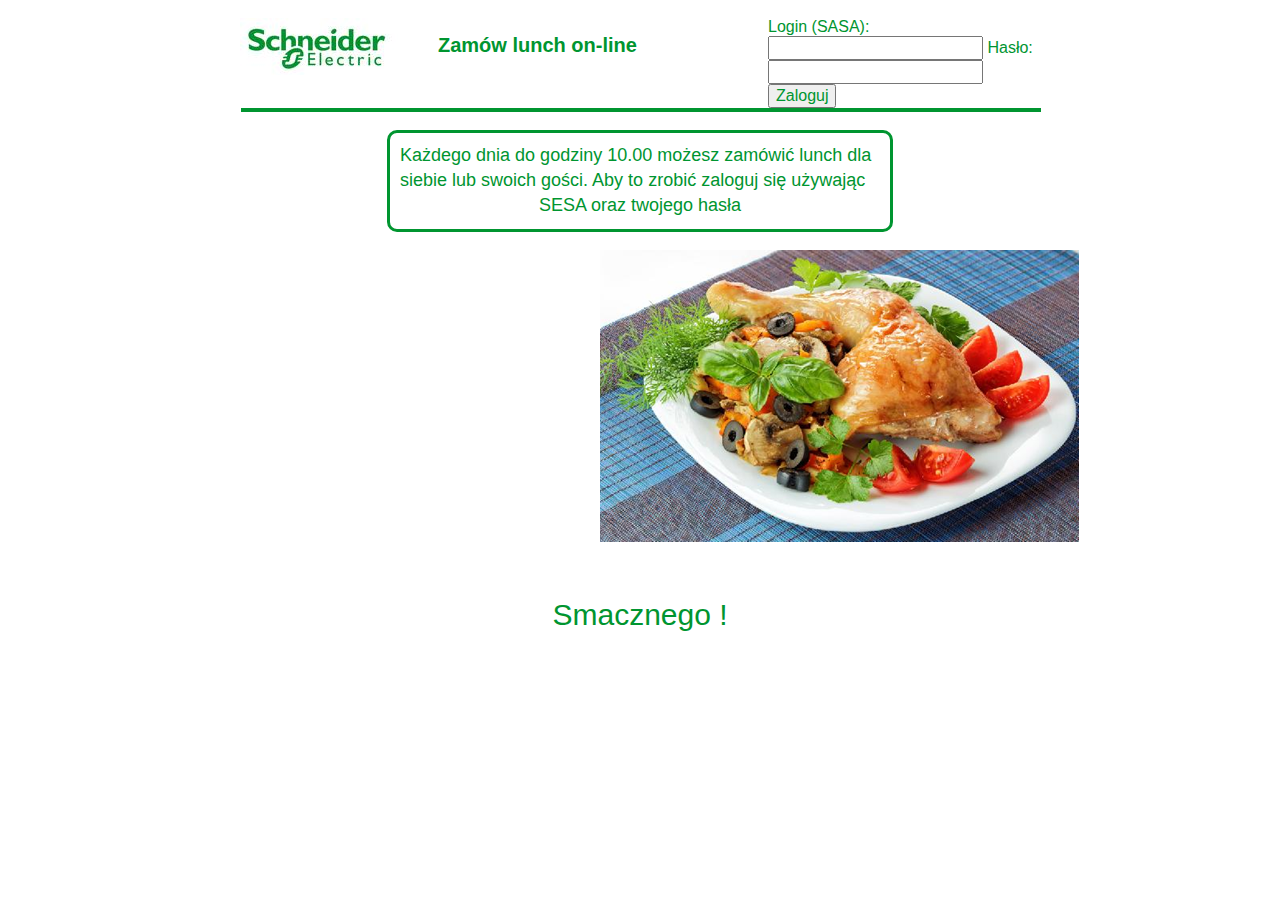
==== www/index.html @ 658a158d "pierwszy coomittt" ====
<!doctype html>
<html>
<head>
    <title>Schneider elunch!!</title>
    <meta charset="UTF-8">
    <link rel="stylesheet" href="/www/css/style.css" type="text/css"/>
	<!--<?php $_SESSION["zalogowany"]=0;?>-->
  </head>
<body class="ddcss3support">
	<br>
	<div class="layout">
		<div class="flex-container">
			<div  class="logoSchneider">
				<a href="/"><img src="/www/img/logo.png"> </a>
			</div>
			<div class="hader1" >
				<p class="hader1">Zamów lunch on-line </p>
			</div>
			<div  class="logowanie">
				<form action="/www/login.php" class ="logowanie" method="post">
					Login (SASA):
					<input type="text" name="login" value="" width="50px">
					Hasło:
					<input type="password" name="haslo" value="">
					<input type="submit" value="Zaloguj">
					<br>
				</form>
			</div>
		</div>
		<div id="hrline">
		</div>
		<div>
			<br>
			<p class ="info"> Każdego dnia do godziny 10.00 możesz zamówić lunch dla siebie lub swoich gości. Aby to zrobić zaloguj się używając SESA oraz twojego hasła <br></p>
		</div>
		<br>
		<div class="obrazek">
			<a href="/"><img src="/www/img/obiad5.png" > </a>
		</div>
		<br>
		<p class ="napis_dolny"> <br>Smacznego ! <br><br></p>
	</div>
	<br>
<!--    <a dir="order2.php"> link do php order2</a>-->
</body>
</html>
---- www/css/style.css ----
#hrline {
  background-color:#009530;
  margin-left: 1px;
  margin-right:1px;
  margin-top:0px;
  height: 4px;
  width: 100%;
}
p, form { margin: 0; /*display: inline;*/}
body { margin: 0px ; }
html, body, input, select {
  color: #009530;
  font-size: 16px;
  font-family: Arial, Helvetica, sans-serif;
  text-align: left;
  width:auto;
}
.logoSchneider{
	width: 160px;
}
.layout {
    width: 800px;
    position: absolute;
    left: 50%;
    margin-left: -400px; /* połowa szerokości */
}
.info {
    margin: auto;
    width: 60%;
    border: 3px solid #009530;
    padding: 10px;
    font-size: 18px;
    color: #009530;
    text-align-last: center;
    border-bottom-left-radius: 10px;
    border-bottom-right-radius: 10px;
    border-top-left-radius: 10px;
    border-top-right-radius: 10px;
	line-height: 140%;
}
.obrazek {
    display: block;
    margin-left: 360px;
    width: 50%;
}
.flex-container {
  display: flex;
  text-align-last: left;
}
.flex-container2 {
  display: flex;
  text-align-last: left;
}
.hader1{
    width: 350px;
    padding-left: 20px;
    font-size: 20px;
    font-weight: bold;
    color: #009530;
	margin-top: 8px;
}
.hader2{
    width: 480px;
    font-size: 20px;
    font-weight: bold;
    color: #009530;
	margin-top: 27px;
	text-align-last: center;

}
.napis_dolny{
	font-size: 30px;
    color: #009530;
    text-align-last: center;
}
.lewy {
    margin: auto;
    width: 33%;
    border: 3px solid #009530;
    padding: 10px;
     font-size: 18px;
     color: #009530;
    text-align-last: center;
    border-bottom-left-radius: 10px;
    border-bottom-right-radius: 10px;
    border-top-left-radius: 10px;
    border-top-right-radius: 10px;
	line-height: 100%;
 }
.prawy {
    margin: auto;
    width: 66%;
    border: 3px solid #009530;
    padding: 10px;
    font-size: 18px;
    color: #009530;
    text-align-last: center;
    border-bottom-left-radius: 10px;
    border-bottom-right-radius: 10px;
    border-top-left-radius: 10px;
    border-top-right-radius: 10px;
	line-height: 100%;
}
.srodek {
    margin: auto;
    width: 33%;
    border: 3px solid #009530;
    padding: 10px;
     font-size: 18px;
     color: #009530;
    text-align-last: center;
    border-bottom-left-radius: 10px;
    border-bottom-right-radius: 10px;
    border-top-left-radius: 10px;
    border-top-right-radius: 10px;
	line-height: 100%;
}
.lewy_d {
    margin: auto;
    width: 33%;
    border: 3px solid #009530;
    padding: 10px;
    font-size: 18px;
    color: #009530;
    border-bottom-left-radius: 10px;
    border-bottom-right-radius: 10px;
    border-top-left-radius: 10px;
    border-top-right-radius: 10px;
	line-height: 100%;
	height: auto;
	text-align: left;
	word-wrap:break-word;
}
.prawy_d {
    margin: auto;
    width: 66%;
    border: 3px solid #009530;
    padding: 10px;
    font-size: 18px;
    color: #009530;
	text-align-last: left;
    border-bottom-left-radius: 10px;
    border-bottom-right-radius: 10px;
    border-top-left-radius: 10px;
    border-top-right-radius: 10px;
	line-height: 100%;
	height: auto;
    word-wrap:break-word;
}
.srodek_d {
    margin: auto;
    width: 33%;
    border: 3px solid #009530;
    padding: 10px;
    font-size: 18px;
    color: #009530;
    text-align-last: center;
    border-bottom-left-radius: 10px;
    border-bottom-right-radius: 10px;
    border-top-left-radius: 10px;
    border-top-right-radius: 10px;
	line-height: 100%;
    height:auto;
}
.select1{
	padding:3px;
	margin: 0;
	border-radius:4px;
	box-shadow: 0 3px 0 #ccc, 0 -1px #fff inset;
	background: #009530;
	color: black;
	border: none;
	outline: none;
	display: inline-block;
	appearance:none;
	cursor: pointer;
	width: 160px;
	text-align-last: left;
}
.radio{
	font-size: 10px;
	background-color: #eee;
}
.menuCSS1 {
	margin: auto;
	width: 50%;
	border: 3px solid #009530;
	padding: 10px;
	font-size: 18px;
	color: #009530;
	border-bottom-left-radius: 10px;
	border-bottom-right-radius: 10px;
	border-top-left-radius: 10px;
	border-top-right-radius: 10px;
	line-height: 100%;
	text-align-last: center;
	word-wrap:break-word;
}
.menuCSS2 {
    margin: auto;
    width: 50%;
    border: 3px solid #009530;
    padding: 10px;
    font-size: 18px;
    color: #009530;
    border-bottom-left-radius: 10px;
    border-bottom-right-radius: 10px;
    border-top-left-radius: 10px;
    border-top-right-radius: 10px;
	line-height: 100%;
	height: 300px;
	text-align: left;
	word-wrap:break-word;
}
.menuCSS5 {
    font-size: 18px;
    color: #009530;
  	line-height: 100%;
	height: 400px;
	text-align: left;
	word-wrap:break-word;
}
.menuCSS3 {
    /* margin: auto; */
    /* width: 50%; */
    /* border: 3px solid #009530; */
    /* padding: 10px; */
    /* font-size: 16px; */
    /* color: #009530; */
    /* border-bottom-left-radius: 10px; */
    /* border-bottom-right-radius: 10px; */
    /* border-top-left-radius: 10px; */
    /* border-top-right-radius: 10px; */
	/* line-height: 100%; */
	/* height: 300px; */
	/* text-align: left; */
	/* word-wrap:break-word; */
} 
table tbody tr:hover,
table tbody tr:hover *{
    background: 	#FAEBD7;
}
table tbody tr thead tr *{
	border-color: #009530;
	width: 100%;
    padding: 10px;
    margin-left: 10px;
} 
#menuOrder { display: none; }
#menuLewe table{
	max-height:160px;
	text-align-last: center;
	table-layout: fixed;
	border-collapse: collapse;
	width: 100%;
}
#menuLewe2 table{
	max-height:160px;
	text-align-last: center;
	table-layout: fixed;
	border-collapse: collapse;
}
#menuLewe tbody{
	display: block;
	overflow-y: auto;
	overflow-x: hidden;
	height: 160px;
}
#menuLewe2 tbody{
	display: block;
	overflow-y: auto;
	overflow-x: hidden;
	height: 200px;
}
#menuLewe thead  {
	background-color:green;
	color:white;
	
}
#menuLewe2 thead  {
	background-color:green;
	color:white;
	
}
#menuLewe td th {
	padding: 5px;
	text-align: left;
	border:1px solid green;
	width: 100%;
}
#menuLewe2 td th {
	padding: 5px;
	text-align: left;
	border:1px solid green;
	width: 100%;
}
#menuLewe tr{
	width:100%;
	display: table; /* display purpose; th's border */
}
#menuLewe2 tr{
	width:100%;
	display: table; /* display purpose; th's border */
}
#menuLewe  .myTr{
	width: calc(100% - 17px); /* -17px because of the scrollbar width */
}
#menuLewe2  .myTr{
	width: calc(100% - 17px); /* -17px because of the scrollbar width */
}
#menuLewe3 table{

	text-align-last: center;
	border-collapse: collapse;
	padding: 5px;
	text-align: left;
	border:1px solid green;

}
#menuLewe3 tbody {
	overflow-y: auto;
	overflow-x: auto;
	height: 800px;
	width:800px;
}
#menuLewe3 thead  {
	background-color:green;
	color:white !important;
}
#menuLewe3 td {
	word-wrap: break-word;
}
#menuLewe3 th{
	word-wrap: break-word;
}
#mydive{
	display: block;
	overflow-x: auto;
	overflow-y:auto;
	height:280px;
	width:100%;
}
#menuLewe3 .myTr2{
	text-align-last: left;

}
.tableOrder  td{
	text-align: center;
	margin-left:10px;
}
#mytable td tr th tbody {
	width:80px;
    padding: 10px;
}
table thead td tr{

	/* color: white !important; */
	/* width:100%; */

}
.mybutton{
	background-color: #4CAF50; /* Green */
	border: 1px solid #702d00;
	color: white;
	padding: 15px 32px;
	text-align: center;
	text-decoration: none;
	display: inline-block ;
	font-size: 16px;
}
.ramkaLewa{
    width:100%;
    margin: 3px;
    border: 3px solid #009530;
    padding: 3px;
    padding-left: 10px;
    font-size: 18px;
    color: #009530;
    text-align-last: left;
    border-bottom-left-radius: 10px;
    border-bottom-right-radius: 10px;
    border-top-left-radius: 10px;
    border-top-right-radius: 10px;
}
#datepicker{
    margin-top: 5px;
    margin-bottom: 5px;
    padding-left: 10px;
    border: 1px solid #009530;
}
.fixed_headers {
    /* width: 100%; */
    /* table-layout: auto; */
    /* border-collapse: collapse; */
    /* border-color: #009530; */
	/* border:none; */
}
.fixed_headers th,
.fixed_headers td {
    padding-left: 5px;
    width: 100%;
	padding: 5px; 
}
.fixed_headers thead {
    background-color: #009530; 
	color: #FDFDFD;
}
.fixed_headers thead tr th  {
    display: inline-block;
    width: 100%;	
	border: none;	
}
.fixed_headers tbody {
	display: inline-block;  
	overflow-y: auto; 
	width: 100%;   
	height: 300px;	
	border:1px solid #009530;
}
.fixed_headers input{
    border: none;
	padding-left: 10px;
}
.fixed_headers td {
	border:1px solid #009530;
	
}
.fixed_headers_d th,
.fixed_headers_d td {
    padding: 5px; 
	text-align: center;	
    min-width: 100px;
	width:400px;
	/* width: 100%; */
	
}
.fixed_headers_d td:nth-child(1),
.fixed_headers_d th:nth-child(1) {
    min-width: 100px;
	width:400px;
	
}
.fixed_headers_d td:nth-child(2),
.fixed_headers_d th:nth-child(2) {
    min-width: 100px;
	width:200px;
}
.fixed_headers_d td:nth-child(3),
.fixed_headers_d th:nth-child(3) {

    min-width: 100px;
	width:250px;
}
.fixed_headers_d thead {   
 background-color: #009530;  
 color: #FDFDFD;	
 width: 100%;
 border: none;
}
.fixed_headers_d thead tr td {    
	display: inline;
    width: 100%;	
	border: none;
}
.fixed_headers_d tbody {  
  display: inline-block;  
  overflow-y: auto;    
  width: 100%;   
  height: 300px;	
  border:1px solid #009530;
}
.fixed_headers_d input{
	border: none;
	
}
.fixed_headers_d table{    
	border-color: #009530;
	border:none;
}
.fixed_headers_d {    
width:100%;
margin-top:20px;
}
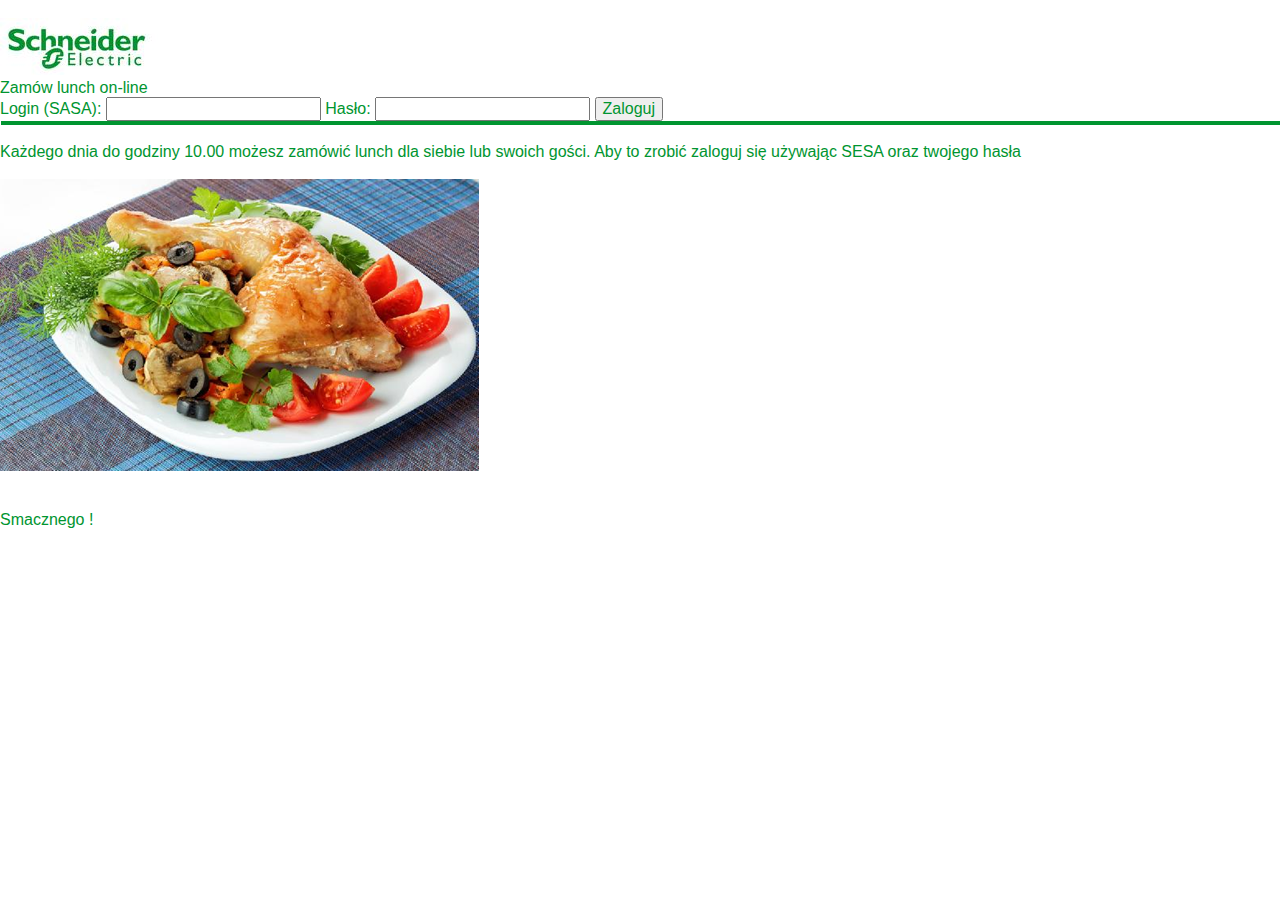
==== commit 25c6e908: "10/02" ====
--- a/www/index.html
+++ b/www/index.html
@@ -1,46 +1,46 @@
-<!doctype html>
-<html>
-<head>
-    <title>Schneider elunch!!</title>
-    <meta charset="UTF-8">
-    <link rel="stylesheet" href="/www/css/style.css" type="text/css"/>
-	<!--<?php $_SESSION["zalogowany"]=0;?>-->
-  </head>
-<body class="ddcss3support">
-	<br>
-	<div class="layout">
-		<div class="flex-container">
-			<div  class="logoSchneider">
-				<a href="/"><img src="/www/img/logo.png"> </a>
-			</div>
-			<div class="hader1" >
-				<p class="hader1">Zamów lunch on-line </p>
-			</div>
-			<div  class="logowanie">
-				<form action="/www/login.php" class ="logowanie" method="post">
-					Login (SASA):
-					<input type="text" name="login" value="" width="50px">
-					Hasło:
-					<input type="password" name="haslo" value="">
-					<input type="submit" value="Zaloguj">
-					<br>
-				</form>
-			</div>
-		</div>
-		<div id="hrline">
-		</div>
-		<div>
-			<br>
-			<p class ="info"> Każdego dnia do godziny 10.00 możesz zamówić lunch dla siebie lub swoich gości. Aby to zrobić zaloguj się używając SESA oraz twojego hasła <br></p>
-		</div>
-		<br>
-		<div class="obrazek">
-			<a href="/"><img src="/www/img/obiad5.png" > </a>
-		</div>
-		<br>
-		<p class ="napis_dolny"> <br>Smacznego ! <br><br></p>
-	</div>
-	<br>
-<!--    <a dir="order2.php"> link do php order2</a>-->
-</body>
-</html>
+<!doctype html>
+<html>
+<head>
+    <title>Schneider elunch!!</title>
+    <meta charset="UTF-8">
+    <link rel="stylesheet" href="/www/css/style.css" type="text/css"/>
+	<!--<?php $_SESSION["zalogowany"]=0;?>-->
+  </head>
+<body class="ddcss3support">
+	<br>
+	<div class="layout">
+		<div class="flex-container">
+			<div  class="logoSchneider">
+				<a href="/"><img src="/www/img/logo.png"> </a>
+			</div>
+			<div class="hader1" >
+				<p class="hader1">Zamów lunch on-line </p>
+			</div>
+			<div  class="logowanie">
+				<form action="/www/login.php" class ="logowanie" method="post">
+					Login (SASA):
+					<input type="text" name="login" value="" width="50px">
+					Hasło:
+					<input type="password" name="haslo" value="">
+					<input type="submit" value="Zaloguj">
+					<br>
+				</form>
+			</div>
+		</div>
+		<div id="hrline">
+		</div>
+		<div>
+			<br>
+			<p class ="info"> Każdego dnia do godziny 10.00 możesz zamówić lunch dla siebie lub swoich gości. Aby to zrobić zaloguj się używając SESA oraz twojego hasła <br></p>
+		</div>
+		<br>
+		<div class="obrazek">
+			<a href="/"><img src="/www/img/obiad5.png" > </a>
+		</div>
+		<br>
+		<p class ="napis_dolny"> <br>Smacznego ! <br><br></p>
+	</div>
+	<br>
+<!--    <a dir="order2.php"> link do php order2</a>-->
+</body>
+</html>
--- a/www/css/style.css
+++ b/www/css/style.css
@@ -18,355 +18,9 @@
 .logoSchneider{
 	width: 160px;
 }
-.layout {
-    width: 800px;
-    position: absolute;
-    left: 50%;
-    margin-left: -400px; /* połowa szerokości */
-}
-.info {
-    margin: auto;
-    width: 60%;
-    border: 3px solid #009530;
-    padding: 10px;
-    font-size: 18px;
-    color: #009530;
-    text-align-last: center;
-    border-bottom-left-radius: 10px;
-    border-bottom-right-radius: 10px;
-    border-top-left-radius: 10px;
-    border-top-right-radius: 10px;
-	line-height: 140%;
-}
-.obrazek {
-    display: block;
-    margin-left: 360px;
-    width: 50%;
-}
-.flex-container {
-  display: flex;
-  text-align-last: left;
-}
-.flex-container2 {
-  display: flex;
-  text-align-last: left;
-}
-.hader1{
-    width: 350px;
-    padding-left: 20px;
-    font-size: 20px;
-    font-weight: bold;
-    color: #009530;
-	margin-top: 8px;
-}
-.hader2{
-    width: 480px;
-    font-size: 20px;
-    font-weight: bold;
-    color: #009530;
-	margin-top: 27px;
-	text-align-last: center;
-
-}
-.napis_dolny{
-	font-size: 30px;
-    color: #009530;
-    text-align-last: center;
-}
-.lewy {
-    margin: auto;
-    width: 33%;
-    border: 3px solid #009530;
-    padding: 10px;
-     font-size: 18px;
-     color: #009530;
-    text-align-last: center;
-    border-bottom-left-radius: 10px;
-    border-bottom-right-radius: 10px;
-    border-top-left-radius: 10px;
-    border-top-right-radius: 10px;
-	line-height: 100%;
- }
-.prawy {
-    margin: auto;
-    width: 66%;
-    border: 3px solid #009530;
-    padding: 10px;
-    font-size: 18px;
-    color: #009530;
-    text-align-last: center;
-    border-bottom-left-radius: 10px;
-    border-bottom-right-radius: 10px;
-    border-top-left-radius: 10px;
-    border-top-right-radius: 10px;
-	line-height: 100%;
-}
-.srodek {
-    margin: auto;
-    width: 33%;
-    border: 3px solid #009530;
-    padding: 10px;
-     font-size: 18px;
-     color: #009530;
-    text-align-last: center;
-    border-bottom-left-radius: 10px;
-    border-bottom-right-radius: 10px;
-    border-top-left-radius: 10px;
-    border-top-right-radius: 10px;
-	line-height: 100%;
-}
-.lewy_d {
-    margin: auto;
-    width: 33%;
-    border: 3px solid #009530;
-    padding: 10px;
-    font-size: 18px;
-    color: #009530;
-    border-bottom-left-radius: 10px;
-    border-bottom-right-radius: 10px;
-    border-top-left-radius: 10px;
-    border-top-right-radius: 10px;
-	line-height: 100%;
-	height: auto;
-	text-align: left;
-	word-wrap:break-word;
-}
-.prawy_d {
-    margin: auto;
-    width: 66%;
-    border: 3px solid #009530;
-    padding: 10px;
-    font-size: 18px;
-    color: #009530;
-	text-align-last: left;
-    border-bottom-left-radius: 10px;
-    border-bottom-right-radius: 10px;
-    border-top-left-radius: 10px;
-    border-top-right-radius: 10px;
-	line-height: 100%;
-	height: auto;
-    word-wrap:break-word;
-}
-.srodek_d {
-    margin: auto;
-    width: 33%;
-    border: 3px solid #009530;
-    padding: 10px;
-    font-size: 18px;
-    color: #009530;
-    text-align-last: center;
-    border-bottom-left-radius: 10px;
-    border-bottom-right-radius: 10px;
-    border-top-left-radius: 10px;
-    border-top-right-radius: 10px;
-	line-height: 100%;
-    height:auto;
-}
-.select1{
-	padding:3px;
-	margin: 0;
-	border-radius:4px;
-	box-shadow: 0 3px 0 #ccc, 0 -1px #fff inset;
-	background: #009530;
-	color: black;
-	border: none;
-	outline: none;
-	display: inline-block;
-	appearance:none;
-	cursor: pointer;
-	width: 160px;
-	text-align-last: left;
-}
-.radio{
-	font-size: 10px;
-	background-color: #eee;
-}
-.menuCSS1 {
-	margin: auto;
-	width: 50%;
-	border: 3px solid #009530;
-	padding: 10px;
-	font-size: 18px;
-	color: #009530;
-	border-bottom-left-radius: 10px;
-	border-bottom-right-radius: 10px;
-	border-top-left-radius: 10px;
-	border-top-right-radius: 10px;
-	line-height: 100%;
-	text-align-last: center;
-	word-wrap:break-word;
-}
-.menuCSS2 {
-    margin: auto;
-    width: 50%;
-    border: 3px solid #009530;
-    padding: 10px;
-    font-size: 18px;
-    color: #009530;
-    border-bottom-left-radius: 10px;
-    border-bottom-right-radius: 10px;
-    border-top-left-radius: 10px;
-    border-top-right-radius: 10px;
-	line-height: 100%;
-	height: 300px;
-	text-align: left;
-	word-wrap:break-word;
-}
-.menuCSS5 {
-    font-size: 18px;
-    color: #009530;
-  	line-height: 100%;
-	height: 400px;
-	text-align: left;
-	word-wrap:break-word;
-}
-.menuCSS3 {
-    /* margin: auto; */
-    /* width: 50%; */
-    /* border: 3px solid #009530; */
-    /* padding: 10px; */
-    /* font-size: 16px; */
-    /* color: #009530; */
-    /* border-bottom-left-radius: 10px; */
-    /* border-bottom-right-radius: 10px; */
-    /* border-top-left-radius: 10px; */
-    /* border-top-right-radius: 10px; */
-	/* line-height: 100%; */
-	/* height: 300px; */
-	/* text-align: left; */
-	/* word-wrap:break-word; */
-} 
 table tbody tr:hover,
 table tbody tr:hover *{
     background: 	#FAEBD7;
-}
-table tbody tr thead tr *{
-	border-color: #009530;
-	width: 100%;
-    padding: 10px;
-    margin-left: 10px;
-} 
-#menuOrder { display: none; }
-#menuLewe table{
-	max-height:160px;
-	text-align-last: center;
-	table-layout: fixed;
-	border-collapse: collapse;
-	width: 100%;
-}
-#menuLewe2 table{
-	max-height:160px;
-	text-align-last: center;
-	table-layout: fixed;
-	border-collapse: collapse;
-}
-#menuLewe tbody{
-	display: block;
-	overflow-y: auto;
-	overflow-x: hidden;
-	height: 160px;
-}
-#menuLewe2 tbody{
-	display: block;
-	overflow-y: auto;
-	overflow-x: hidden;
-	height: 200px;
-}
-#menuLewe thead  {
-	background-color:green;
-	color:white;
-	
-}
-#menuLewe2 thead  {
-	background-color:green;
-	color:white;
-	
-}
-#menuLewe td th {
-	padding: 5px;
-	text-align: left;
-	border:1px solid green;
-	width: 100%;
-}
-#menuLewe2 td th {
-	padding: 5px;
-	text-align: left;
-	border:1px solid green;
-	width: 100%;
-}
-#menuLewe tr{
-	width:100%;
-	display: table; /* display purpose; th's border */
-}
-#menuLewe2 tr{
-	width:100%;
-	display: table; /* display purpose; th's border */
-}
-#menuLewe  .myTr{
-	width: calc(100% - 17px); /* -17px because of the scrollbar width */
-}
-#menuLewe2  .myTr{
-	width: calc(100% - 17px); /* -17px because of the scrollbar width */
-}
-#menuLewe3 table{
-
-	text-align-last: center;
-	border-collapse: collapse;
-	padding: 5px;
-	text-align: left;
-	border:1px solid green;
-
-}
-#menuLewe3 tbody {
-	overflow-y: auto;
-	overflow-x: auto;
-	height: 800px;
-	width:800px;
-}
-#menuLewe3 thead  {
-	background-color:green;
-	color:white !important;
-}
-#menuLewe3 td {
-	word-wrap: break-word;
-}
-#menuLewe3 th{
-	word-wrap: break-word;
-}
-#mydive{
-	display: block;
-	overflow-x: auto;
-	overflow-y:auto;
-	height:280px;
-	width:100%;
-}
-#menuLewe3 .myTr2{
-	text-align-last: left;
-
-}
-.tableOrder  td{
-	text-align: center;
-	margin-left:10px;
-}
-#mytable td tr th tbody {
-	width:80px;
-    padding: 10px;
-}
-table thead td tr{
-
-	/* color: white !important; */
-	/* width:100%; */
-
-}
-.mybutton{
-	background-color: #4CAF50; /* Green */
-	border: 1px solid #702d00;
-	color: white;
-	padding: 15px 32px;
-	text-align: center;
-	text-decoration: none;
-	display: inline-block ;
-	font-size: 16px;
 }
 .ramkaLewa{
     width:100%;
@@ -389,26 +43,33 @@
     border: 1px solid #009530;
 }
 .fixed_headers {
-    /* width: 100%; */
+     width: auto;
     /* table-layout: auto; */
     /* border-collapse: collapse; */
-    /* border-color: #009530; */
+     border-color: #009530;
 	/* border:none; */
+}
+.fixed_headers table{
+	border:1px solid #009530;
+}
+.fixed_headers td{
+	border:1px solid #009530;
 }
 .fixed_headers th,
 .fixed_headers td {
-    padding-left: 5px;
+/*    padding-left: 5px;*/
     width: 100%;
-	padding: 5px; 
+		padding: 5px;
 }
 .fixed_headers thead {
     background-color: #009530; 
-	color: #FDFDFD;
+		color: #FDFDFD;
 }
 .fixed_headers thead tr th  {
     display: inline-block;
     width: 100%;	
-	border: none;	
+		border: none;
+/*		border: 1px solid white;*/
 }
 .fixed_headers tbody {
 	display: inline-block;  
@@ -419,65 +80,5 @@
 }
 .fixed_headers input{
     border: none;
-	padding-left: 10px;
+		padding-left: 10px;
 }
-.fixed_headers td {
-	border:1px solid #009530;
-	
-}
-.fixed_headers_d th,
-.fixed_headers_d td {
-    padding: 5px; 
-	text-align: center;	
-    min-width: 100px;
-	width:400px;
-	/* width: 100%; */
-	
-}
-.fixed_headers_d td:nth-child(1),
-.fixed_headers_d th:nth-child(1) {
-    min-width: 100px;
-	width:400px;
-	
-}
-.fixed_headers_d td:nth-child(2),
-.fixed_headers_d th:nth-child(2) {
-    min-width: 100px;
-	width:200px;
-}
-.fixed_headers_d td:nth-child(3),
-.fixed_headers_d th:nth-child(3) {
-
-    min-width: 100px;
-	width:250px;
-}
-.fixed_headers_d thead {   
- background-color: #009530;  
- color: #FDFDFD;	
- width: 100%;
- border: none;
-}
-.fixed_headers_d thead tr td {    
-	display: inline;
-    width: 100%;	
-	border: none;
-}
-.fixed_headers_d tbody {  
-  display: inline-block;  
-  overflow-y: auto;    
-  width: 100%;   
-  height: 300px;	
-  border:1px solid #009530;
-}
-.fixed_headers_d input{
-	border: none;
-	
-}
-.fixed_headers_d table{    
-	border-color: #009530;
-	border:none;
-}
-.fixed_headers_d {    
-width:100%;
-margin-top:20px;
-}